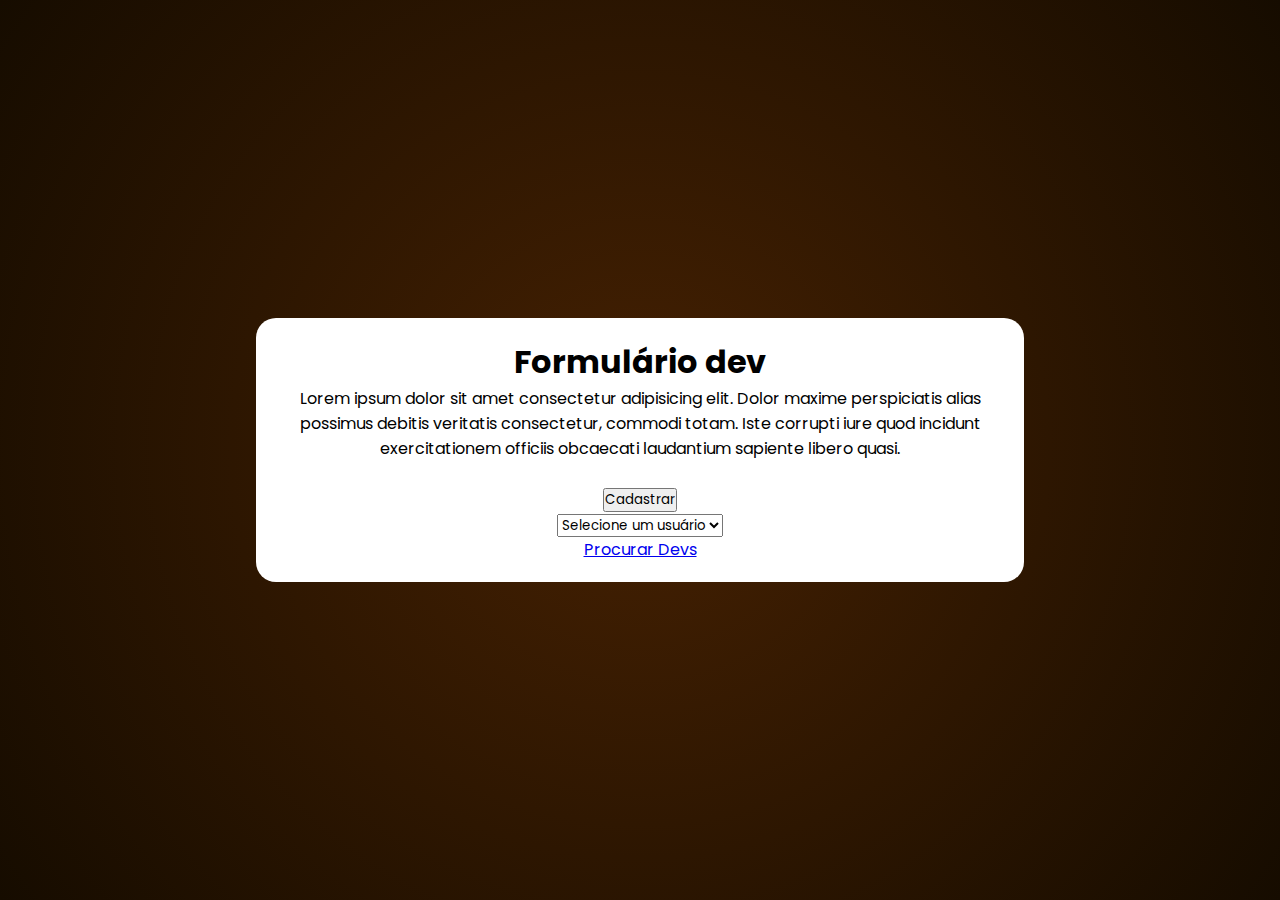
==== index.html @ 7a57e865 "Revert "Merge remote-tracking branch 'origin/main' into Backend"" ====
<!DOCTYPE html>
<html lang="pt-br">
<head>
    <meta charset="UTF-8">
    <meta name="viewport" content="width=device-width, initial-scale=1.0">
    <title>Formulário DEV</title>
    <link rel="stylesheet" href="style.css">
    <link rel="stylesheet" href="styleglobal.css">
</head>
<body>
    <div class="content-box">
        <h1>Formulário dev</h1>
        <p>Lorem ipsum dolor sit amet consectetur adipisicing elit. Dolor maxime perspiciatis alias possimus debitis veritatis consectetur, commodi totam. Iste corrupti iure quod incidunt exercitationem officiis obcaecati laudantium sapiente libero quasi.</p>
        
        <br>
        <div class="contentBtns">

            <button type="button" class="btnIndex cadastrar" onclick="irParaCadastro()">Cadastrar</button>
            <div class="boxBtn">
                <div class="contentProcurar">
                    <select id="selectUser" class="selectUser" name="selectLabel">
                        <option value="" disabled selected>Selecione um usuário</option>
                    </select>
                </div>

                <a href="src/" class="btnIndex procurarDevs">Procurar Devs</a>
            </div>
        </div>
    </div>
    <script src="procurardev.js"></script>
</body>
</html>
---- style.css ----
*{
    padding: 0px;
    margin: 0px;
    box-sizing: border-box;
}

body{
    display: flex;
    justify-content: center;
    justify-items: center;
    align-items: center;
    height: 100vh;
    width: 100%;
    text-align: center;
    background: rgb(58, 0, 0);
    background: radial-gradient(circle, rgb(70, 33, 2) 0%, rgb(22, 12, 0));
}

.content-box{
    padding: 20px;
    margin: 20%;
    background-color: rgb(255, 255, 255);
    border-radius: 20px;
}

.btn-index{
    text-decoration: none;
    background-color: rgb(210, 91, 0);
    margin: 10px;
    padding: 10px;
    color: white;
    border-radius: 10px;
}

.btn-index:hover{
    transition: 500ms;
    background-color: rgb(126, 65, 19);
}
---- styleglobal.css ----
@import url('https://fonts.googleapis.com/css2?family=Poppins:ital,wght@0,200;0,300;0,400;0,500;0,600;0,700;1,100;1,200;1,300;1,400;1,500;1,600&family=Roboto:wght@500&display=swap');

*{
    font-family: 'Poppins', sans-serif;
};
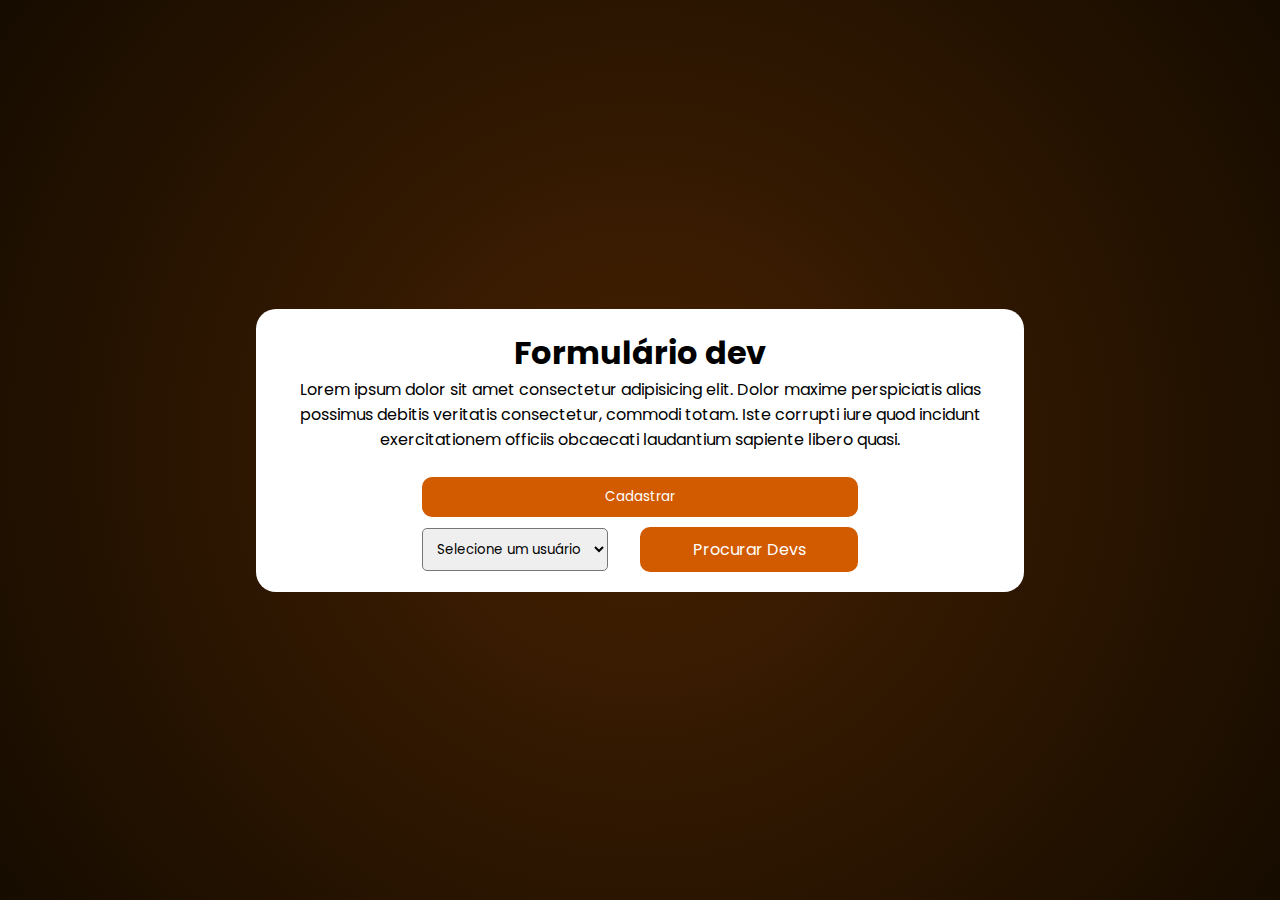
==== commit cc1d949b: "Revert "Revert "Merge remote-tracking branch 'origin/main' into Backend""" ====
--- a/index.html
+++ b/index.html
@@ -1,5 +1,6 @@
 <!DOCTYPE html>
 <html lang="pt-br">
+
 <head>
     <meta charset="UTF-8">
     <meta name="viewport" content="width=device-width, initial-scale=1.0">
@@ -7,11 +8,15 @@
     <link rel="stylesheet" href="style.css">
     <link rel="stylesheet" href="styleglobal.css">
 </head>
+
 <body>
-    <div class="content-box">
+    <div class="contentBox">
         <h1>Formulário dev</h1>
-        <p>Lorem ipsum dolor sit amet consectetur adipisicing elit. Dolor maxime perspiciatis alias possimus debitis veritatis consectetur, commodi totam. Iste corrupti iure quod incidunt exercitationem officiis obcaecati laudantium sapiente libero quasi.</p>
-        
+        <p>Lorem ipsum dolor sit amet consectetur adipisicing elit. Dolor maxime perspiciatis alias possimus debitis
+            veritatis consectetur, commodi totam. Iste corrupti iure quod incidunt exercitationem officiis obcaecati
+            laudantium sapiente libero quasi.</p>
+
+
         <br>
         <div class="contentBtns">
 
@@ -27,6 +32,13 @@
             </div>
         </div>
     </div>
+    <script>
+        function irParaCadastro() {
+            // Substitua 'outraPagina.html' pela URL da página para a qual você deseja redirecionar
+            window.location.href = '/src/cadastro/cadastro.html';
+        }
+    </script>
     <script src="procurardev.js"></script>
 </body>
+
 </html>--- a/style.css
+++ b/style.css
@@ -16,23 +16,59 @@
     background: radial-gradient(circle, rgb(70, 33, 2) 0%, rgb(22, 12, 0));
 }
 
-.content-box{
+.contentBox{
+    display: flex;
+    flex-direction: column;
+    justify-items: center;
+    justify-content: center;
     padding: 20px;
     margin: 20%;
     background-color: rgb(255, 255, 255);
     border-radius: 20px;
 }
 
-.btn-index{
+.btnIndex{
     text-decoration: none;
     background-color: rgb(210, 91, 0);
-    margin: 10px;
+
     padding: 10px;
     color: white;
     border-radius: 10px;
+    border: none;
+    cursor: pointer;
 }
 
-.btn-index:hover{
+.btnIndex:hover{
     transition: 500ms;
     background-color: rgb(126, 65, 19);
-}+}
+
+.boxBtn{
+    display: flex;
+    align-items: center;
+    justify-content:space-between;
+    
+}
+
+.cadastrar{
+    width: 100%;
+    margin-bottom: 10px;
+    
+}
+
+.selectUser{
+    padding: 10px;
+    border-radius: 5px;
+    
+}
+
+
+.procurarDevs{
+    width: 50%;
+    margin-left: 10px;
+}
+
+.contentBtns{
+    width: 60%;
+    margin: auto;
+}
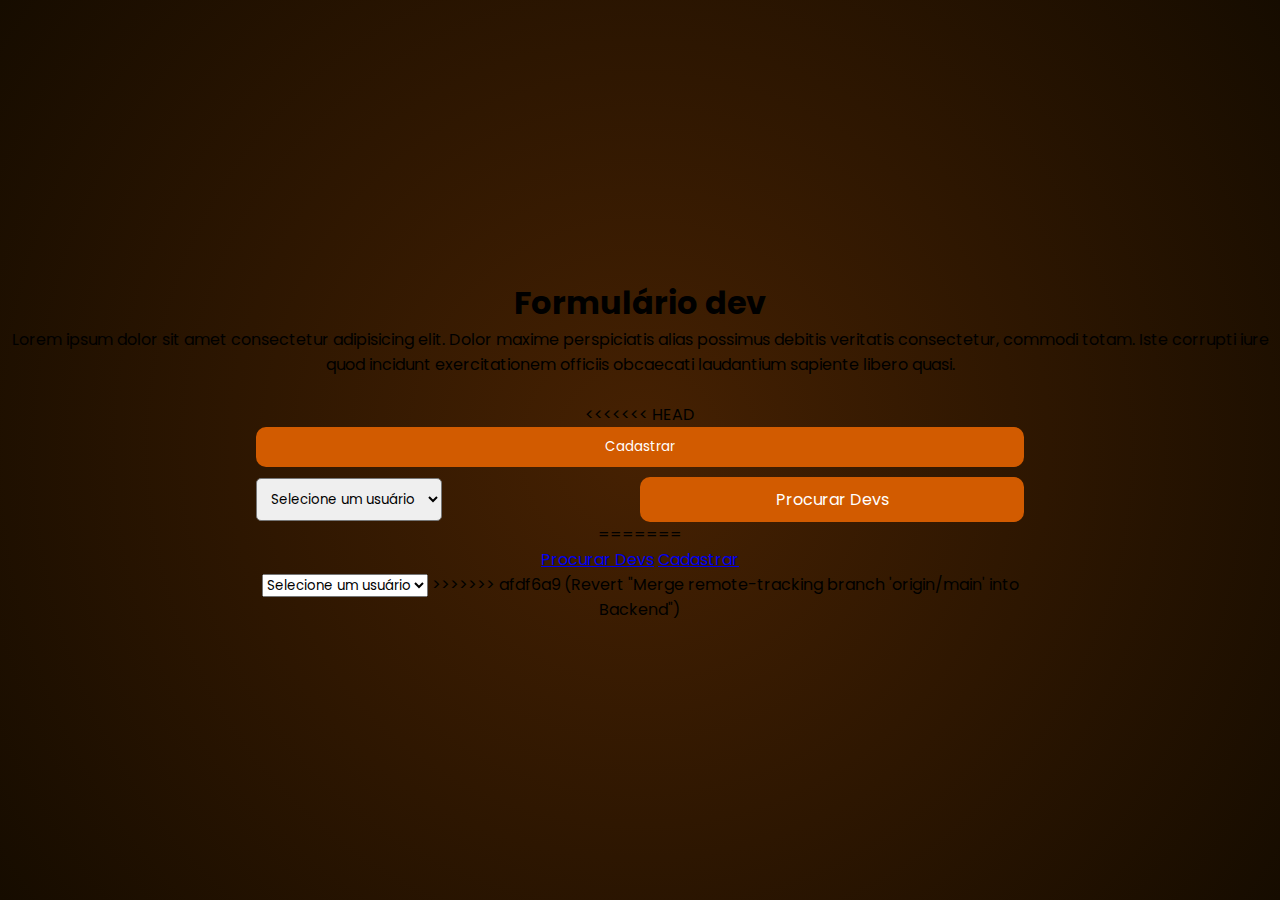
==== commit 20fb5f44: "Revert "Revert "Merge remote-tracking branch 'origin/main' into Backend""" ====
--- a/index.html
+++ b/index.html
@@ -1,6 +1,5 @@
 <!DOCTYPE html>
 <html lang="pt-br">
-
 <head>
     <meta charset="UTF-8">
     <meta name="viewport" content="width=device-width, initial-scale=1.0">
@@ -8,19 +7,16 @@
     <link rel="stylesheet" href="style.css">
     <link rel="stylesheet" href="styleglobal.css">
 </head>
-
 <body>
-    <div class="contentBox">
+    <div class="content-box">
         <h1>Formulário dev</h1>
-        <p>Lorem ipsum dolor sit amet consectetur adipisicing elit. Dolor maxime perspiciatis alias possimus debitis
-            veritatis consectetur, commodi totam. Iste corrupti iure quod incidunt exercitationem officiis obcaecati
-            laudantium sapiente libero quasi.</p>
-
-
+        <p>Lorem ipsum dolor sit amet consectetur adipisicing elit. Dolor maxime perspiciatis alias possimus debitis veritatis consectetur, commodi totam. Iste corrupti iure quod incidunt exercitationem officiis obcaecati laudantium sapiente libero quasi.</p>
+        
         <br>
+<<<<<<< HEAD
         <div class="contentBtns">
-
-            <button type="button" class="btnIndex cadastrar" onclick="irParaCadastro()">Cadastrar</button>
+            
+            <button type="button" class="btnIndex cadastrar" onclick="">Cadastrar</button>
             <div class="boxBtn">
                 <div class="contentProcurar">
                     <select id="selectUser" class="selectUser" name="selectLabel">
@@ -30,15 +26,18 @@
 
                 <a href="src/" class="btnIndex procurarDevs">Procurar Devs</a>
             </div>
+=======
+        <div class="box-btn">
+            <a href="src/" class="btn-index">Procurar Devs</a>
+            <a href="src/cadastro/cadastro.html" class="btn-index">Cadastrar</a>
+        </div>
+        <div class="content-procurar">
+            <select id="selectUser" name="selectLabel">
+                <option value="" disabled selected>Selecione um usuário</option>
+            </select>
+>>>>>>> afdf6a9 (Revert "Merge remote-tracking branch 'origin/main' into Backend")
         </div>
     </div>
-    <script>
-        function irParaCadastro() {
-            // Substitua 'outraPagina.html' pela URL da página para a qual você deseja redirecionar
-            window.location.href = '/src/cadastro/cadastro.html';
-        }
-    </script>
     <script src="procurardev.js"></script>
 </body>
-
 </html>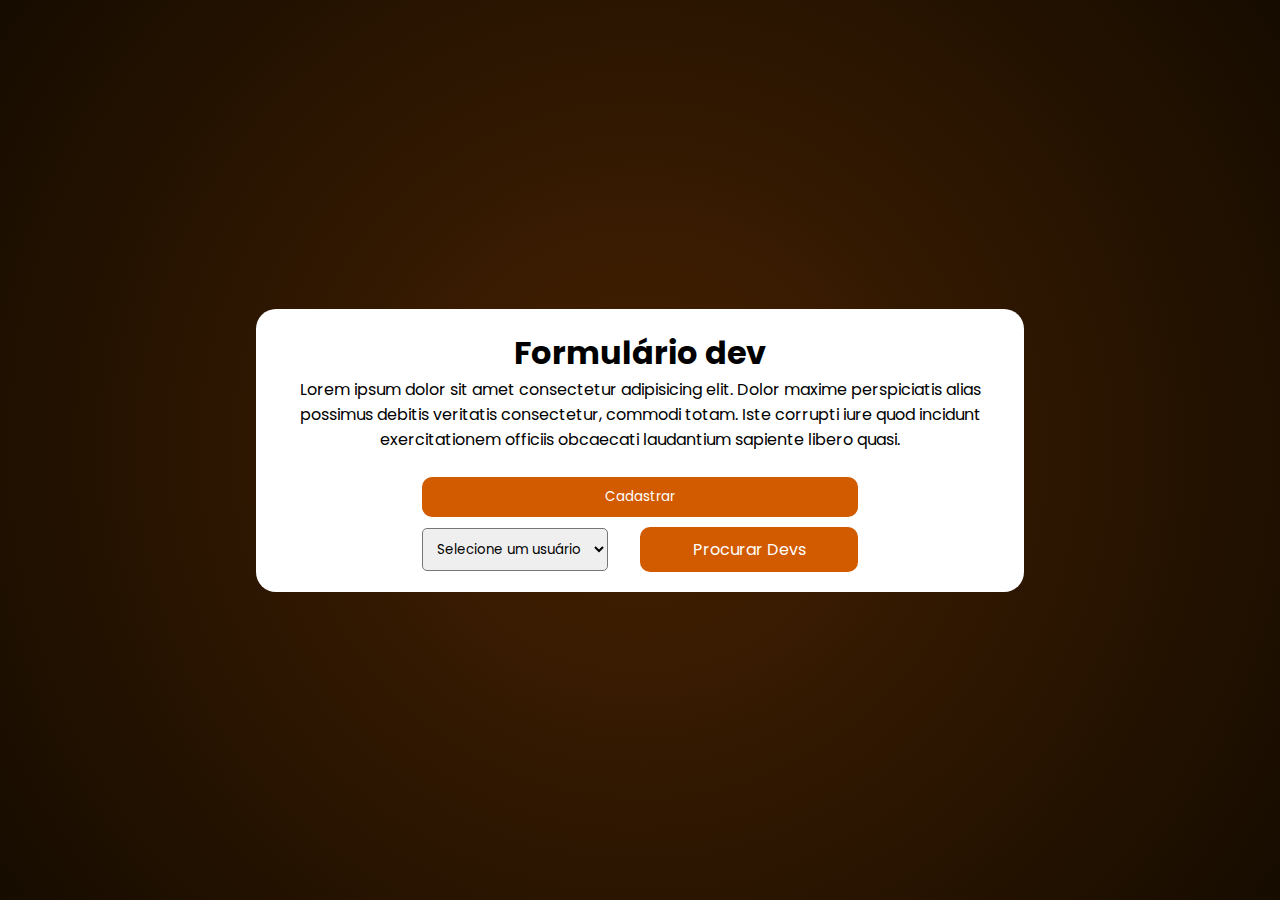
==== commit 98b31c32: "cadastrando no local storage o arrayResposta" ====
--- a/index.html
+++ b/index.html
@@ -1,43 +1,45 @@
 <!DOCTYPE html>
 <html lang="pt-br">
-<head>
-    <meta charset="UTF-8">
-    <meta name="viewport" content="width=device-width, initial-scale=1.0">
-    <title>Formulário DEV</title>
-    <link rel="stylesheet" href="style.css">
-    <link rel="stylesheet" href="styleglobal.css">
-</head>
-<body>
-    <div class="content-box">
-        <h1>Formulário dev</h1>
-        <p>Lorem ipsum dolor sit amet consectetur adipisicing elit. Dolor maxime perspiciatis alias possimus debitis veritatis consectetur, commodi totam. Iste corrupti iure quod incidunt exercitationem officiis obcaecati laudantium sapiente libero quasi.</p>
-        
-        <br>
-<<<<<<< HEAD
-        <div class="contentBtns">
+    
+    <head>
+        <meta charset="UTF-8">
+        <meta name="viewport" content="width=device-width, initial-scale=1.0">
+        <title>Formulário DEV</title>
+        <link rel="stylesheet" href="style.css">
+        <link rel="stylesheet" href="styleglobal.css">
+    </head>
+    
+    <body>
+        <div class="contentBox">
+            <h1>Formulário dev</h1>
+        <p>Lorem ipsum dolor sit amet consectetur adipisicing elit. Dolor maxime perspiciatis alias possimus debitis
+            veritatis consectetur, commodi totam. Iste corrupti iure quod incidunt exercitationem officiis obcaecati
+            laudantium sapiente libero quasi.</p>
             
-            <button type="button" class="btnIndex cadastrar" onclick="">Cadastrar</button>
-            <div class="boxBtn">
-                <div class="contentProcurar">
-                    <select id="selectUser" class="selectUser" name="selectLabel">
-                        <option value="" disabled selected>Selecione um usuário</option>
-                    </select>
+            
+            <br>
+            <div class="contentBtns">
+                
+                <button type="button" class="btnIndex cadastrar" onclick="irParaCadastro()">Cadastrar</button>
+                <div class="boxBtn">
+                    <div class="contentProcurar">
+                        <select id="selectUser" class="selectUser" name="selectLabel">
+                            <option value="" disabled selected>Selecione um usuário</option>
+                        </select>
+                    </div>
+                    
+                    <a href="src/" class="btnIndex procurarDevs">Procurar Devs</a>
                 </div>
+            </div>
+        </div>
+        <script>
+        function irParaCadastro() {
+            // Substitua 'outraPagina.html' pela URL da página para a qual você deseja redirecionar
+            window.location.href = '/src/cadastro/cadastro.html';
+        }
+        </script>
+    <script src="procurardev.js"></script>
+    <script src="src/cadastro/cadastro.js"></script>
+</body>
 
-                <a href="src/" class="btnIndex procurarDevs">Procurar Devs</a>
-            </div>
-=======
-        <div class="box-btn">
-            <a href="src/" class="btn-index">Procurar Devs</a>
-            <a href="src/cadastro/cadastro.html" class="btn-index">Cadastrar</a>
-        </div>
-        <div class="content-procurar">
-            <select id="selectUser" name="selectLabel">
-                <option value="" disabled selected>Selecione um usuário</option>
-            </select>
->>>>>>> afdf6a9 (Revert "Merge remote-tracking branch 'origin/main' into Backend")
-        </div>
-    </div>
-    <script src="procurardev.js"></script>
-</body>
 </html>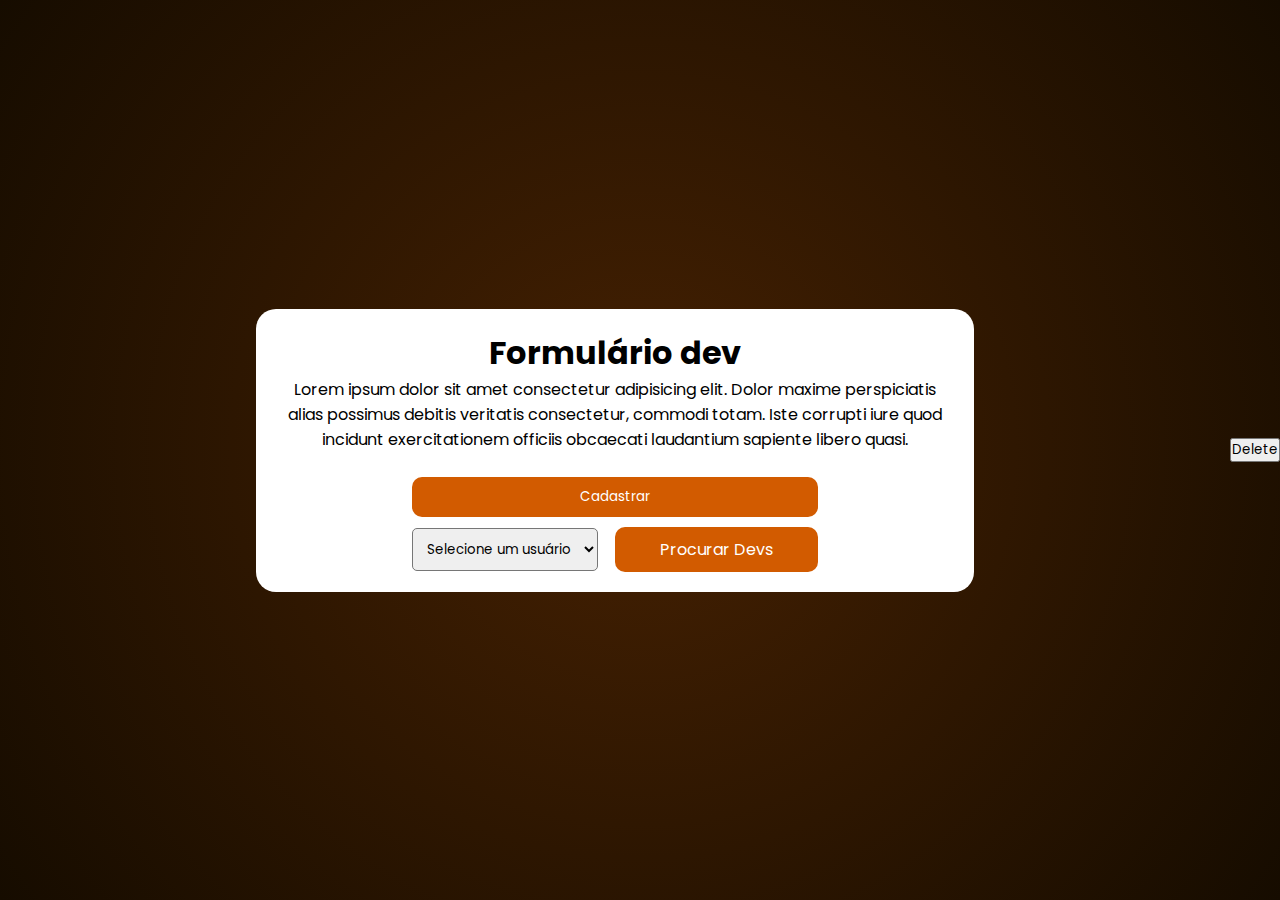
==== commit dd786196: "botão de deleção" ====
--- a/index.html
+++ b/index.html
@@ -28,7 +28,7 @@
                         </select>
                     </div>
                     
-                    <a href="src/" class="btnIndex procurarDevs">Procurar Devs</a>
+                    <a onclick="chamarFuncao()" id="linkVerPerfil" class="btnIndex procurarDevs">Procurar Devs</a>
                 </div>
             </div>
         </div>
@@ -40,6 +40,7 @@
         </script>
     <script src="procurardev.js"></script>
     <script src="src/cadastro/cadastro.js"></script>
+    <button onclick="deleteLocalStorage()" id="deletItens">Delete</button>
 </body>
 
 </html>